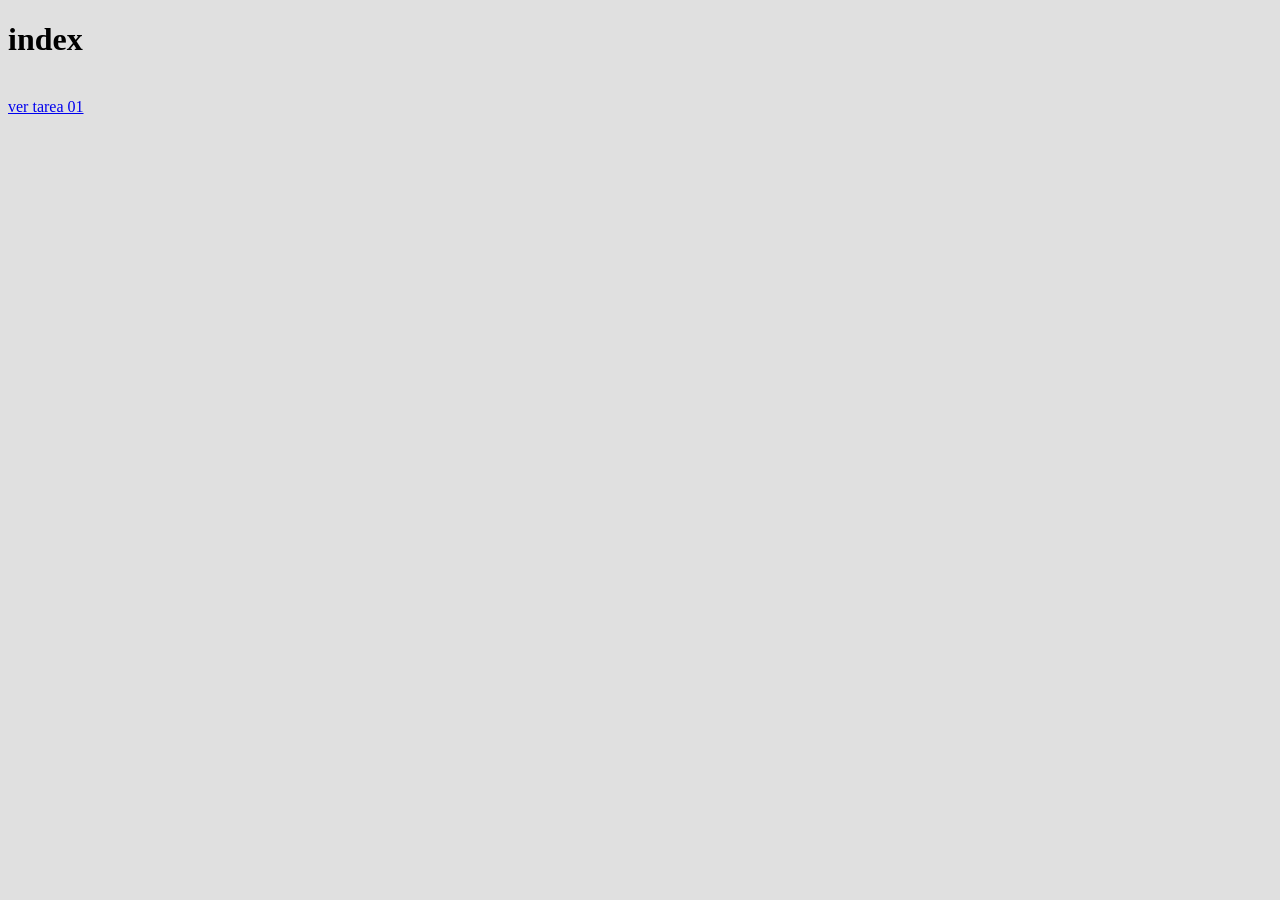
==== index.html @ 0220a0ae "Add files via upload" ====
<!DOCTYPE html>
<html lang="en">
<head>
    <meta charset="UTF-8">
    <meta name="viewport" content="width=device-width, initial-scale=1.0">
    <title>Index</title>
</head>
<!-- Fondo general con el mismo código exacto (#E0E0E0) -->
<body bgcolor="#E0E0E0">

    <h1>index</h1>
    <br>
    
    <!-- Enlace hacia la tarea alineado a la izquierda -->
    <a href="tarea01.html">ver tarea 01</a>

</body>
</html>
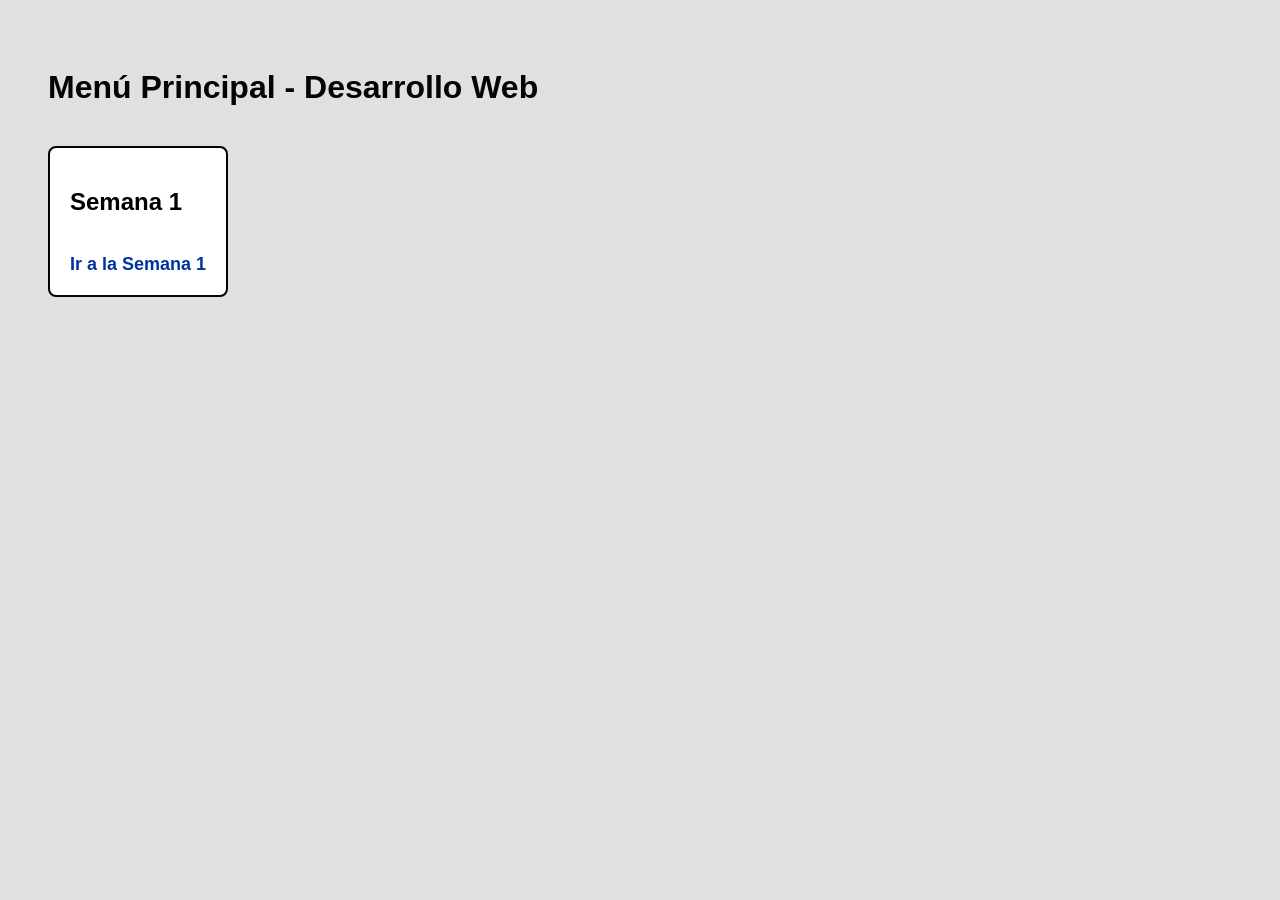
==== commit 8e099bc7: "Add files via upload" ====
--- a/index.html
+++ b/index.html
@@ -1,18 +1,45 @@
 <!DOCTYPE html>
-<html lang="en">
+<html lang="es">
 <head>
     <meta charset="UTF-8">
     <meta name="viewport" content="width=device-width, initial-scale=1.0">
-    <title>Index</title>
+    <title>Menú Principal</title>
+    <style>
+        body {
+            font-family: sans-serif;
+            padding: 40px;
+        }
+        h1 {
+            color: #050303;
+        }
+        .menu-semana {
+            background-color: white;
+            padding: 20px;
+            border-radius: 8px;
+            border: 2px solid #050303;
+            display: inline-block;
+        }
+        a {
+            color: #0033a0;
+            text-decoration: none;
+            font-weight: bold;
+            font-size: 18px;
+        }
+        a:hover {
+            text-decoration: underline;
+        }
+    </style>
 </head>
-<!-- Fondo general con el mismo código exacto (#E0E0E0) -->
 <body bgcolor="#E0E0E0">
 
-    <h1>index</h1>
+    <h1>Menú Principal - Desarrollo Web</h1>
     <br>
-    
-    <!-- Enlace hacia la tarea alineado a la izquierda -->
-    <a href="tarea01.html">ver tarea 01</a>
+
+    <div class="menu-semana">
+        <h2>Semana 1</h2>
+        <br>
+        <a href="semana01.html">Ir a la Semana 1</a>
+    </div>
 
 </body>
 </html>
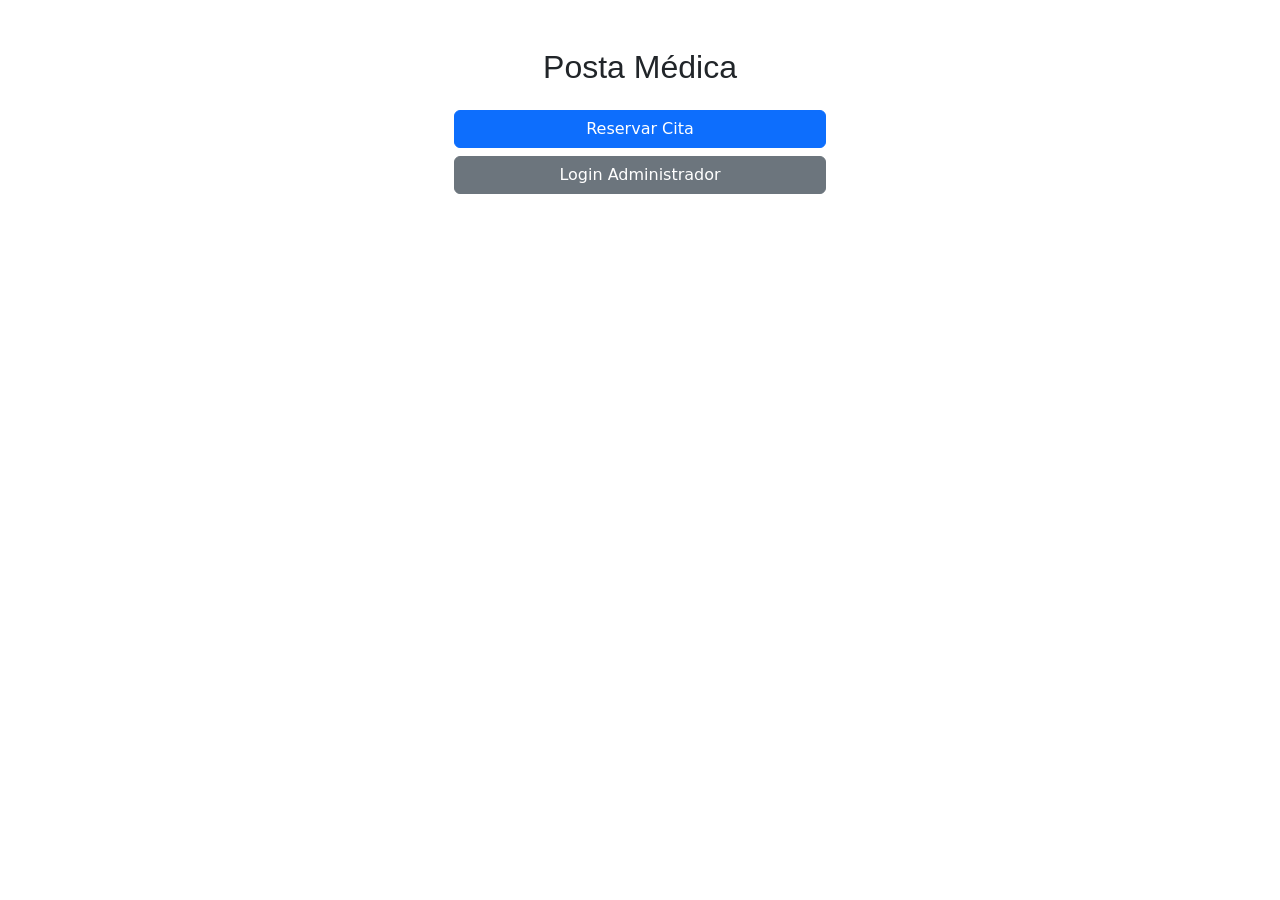
==== commit 8fc99cc0: "Add files via upload" ====
--- a/index.html
+++ b/index.html
@@ -3,43 +3,19 @@
 <head>
     <meta charset="UTF-8">
     <meta name="viewport" content="width=device-width, initial-scale=1.0">
-    <title>Menú Principal</title>
-    <style>
-        body {
-            font-family: sans-serif;
-            padding: 40px;
-        }
-        h1 {
-            color: #050303;
-        }
-        .menu-semana {
-            background-color: white;
-            padding: 20px;
-            border-radius: 8px;
-            border: 2px solid #050303;
-            display: inline-block;
-        }
-        a {
-            color: #0033a0;
-            text-decoration: none;
-            font-weight: bold;
-            font-size: 18px;
-        }
-        a:hover {
-            text-decoration: underline;
-        }
-    </style>
+    <title>Inicio</title>
+    <link rel="stylesheet" href="estilos.css">
+    <link href="https://cdn.jsdelivr.net/npm/bootstrap@5.0.2/dist/css/bootstrap.min.css" rel="stylesheet" integrity="sha384-EVSTQN3/azprG1Anm3QDgpJLIm9Nao0Yz1ztcQTwFspd3yD65VohhpuuCOmLASjC" crossorigin="anonymous">
 </head>
-<body bgcolor="#E0E0E0">
+<body class="container text-center mt-5">
 
-    <h1>Menú Principal - Desarrollo Web</h1>
-    <br>
+    <h2 class="mb-4">Posta Médica</h2>
 
-    <div class="menu-semana">
-        <h2>Semana 1</h2>
-        <br>
-        <a href="semana01.html">Ir a la Semana 1</a>
+    <div class="d-grid gap-2 col-4 mx-auto">
+        <a href="reserva.html" class="btn btn-primary">Reservar Cita</a>
+        <a href="login.html" class="btn btn-secondary">Login Administrador</a>
     </div>
 
+    <script src="https://cdn.jsdelivr.net/npm/bootstrap@5.0.2/dist/js/bootstrap.bundle.min.js" integrity="sha384-MrcW6ZMFYlzcLA8Nl+NtUVF0sA7MsXsP1UyJoMp4YLEuNSfAP+JcXn/tWtIaxVXM" crossorigin="anonymous"></script>
 </body>
 </html>
--- a/estilos.css
+++ b/estilos.css
@@ -0,0 +1,132 @@
+.fondo {
+    background-color: #e9ecef; /* Gris claro del fondo de la imagen */
+    padding: 20px;
+}
+
+.fondo_header {
+    background-color: #002060; /* Azul oscuro del encabezado SENATI */
+}
+
+header {
+    background-color: transparent;
+    padding: 20px;
+}
+
+nav {
+    background-color: #001675;
+    padding: 20px;
+    display: flex;
+    gap: 20px;
+}
+
+main {
+    background-color: #ffffff;
+    padding: 20px;
+    margin-top: 10px;
+    flex: 1;
+}
+
+h1 {
+    color: #002060;
+}
+
+h2 {
+    font-family: sans-serif;
+    color: #000000;
+    font-size: large;
+}
+
+table {
+    color: #050303;
+    border: 2px solid #050303;
+    border-radius: 10px;
+    width: 100%;
+    border-collapse: collapse;
+}
+
+td, th {
+    border: 1px solid #050303;
+    padding: 8px;
+    text-align: left;
+}
+
+/* Usamos este para la franja azul de "Encontramos 3 carreras" */
+.contenedor {
+    background-color: #0033a0;
+    color: #ffffff;
+    padding: 15px;
+    gap: 10px;
+    margin-bottom: 10px;
+}
+
+/* Usamos este para las cajas blancas de las carreras */
+.contenedor2 {
+    background-color: #ffffff;
+    padding: 15px;
+    gap: 20px;
+    border: 1px solid #cccccc;
+    margin-bottom: 15px;
+    display: flex;
+    align-items: center;
+}
+
+/* Mantenemos tu flexbox para alinear la info dentro de la carrera */
+.contenedor3 {
+    display: flex;
+    justify-content: space-between;
+    width: 100%;
+}
+
+footer {
+    background-color: #050303;
+    color: chocolate;
+    padding: 10px;
+}
+
+@media (max-width: 700px) {
+    .contenedor {
+        flex-direction: column;
+        margin: 10px;
+    }
+    /* Para que en celular las carreras se vean en columna */
+    .contenedor2 {
+        flex-direction: column;
+        align-items: flex-start;
+    }
+}
+
+button {
+    width: 200px;
+    height: 50px;
+    font-size: medium;
+    background-color: #9c9c9c;
+    margin: 20px auto;
+}
+
+form {
+    width: 50%;
+    background-color: #d3d3d3;
+    padding: 10px;
+    margin-left: 25%;
+}
+
+.titulo {
+    color: #ffffff;
+    background-color: transparent; 
+    padding: 12px 20px;
+    margin: 0;
+    width: 100%;
+}
+
+p {
+    font-size: small;
+    color: #333333;
+    margin: 5px 0;
+}
+
+input {
+    width: 40%;
+    padding: 5%;
+    font-size: small;
+    margin: 5px 0;
+}
